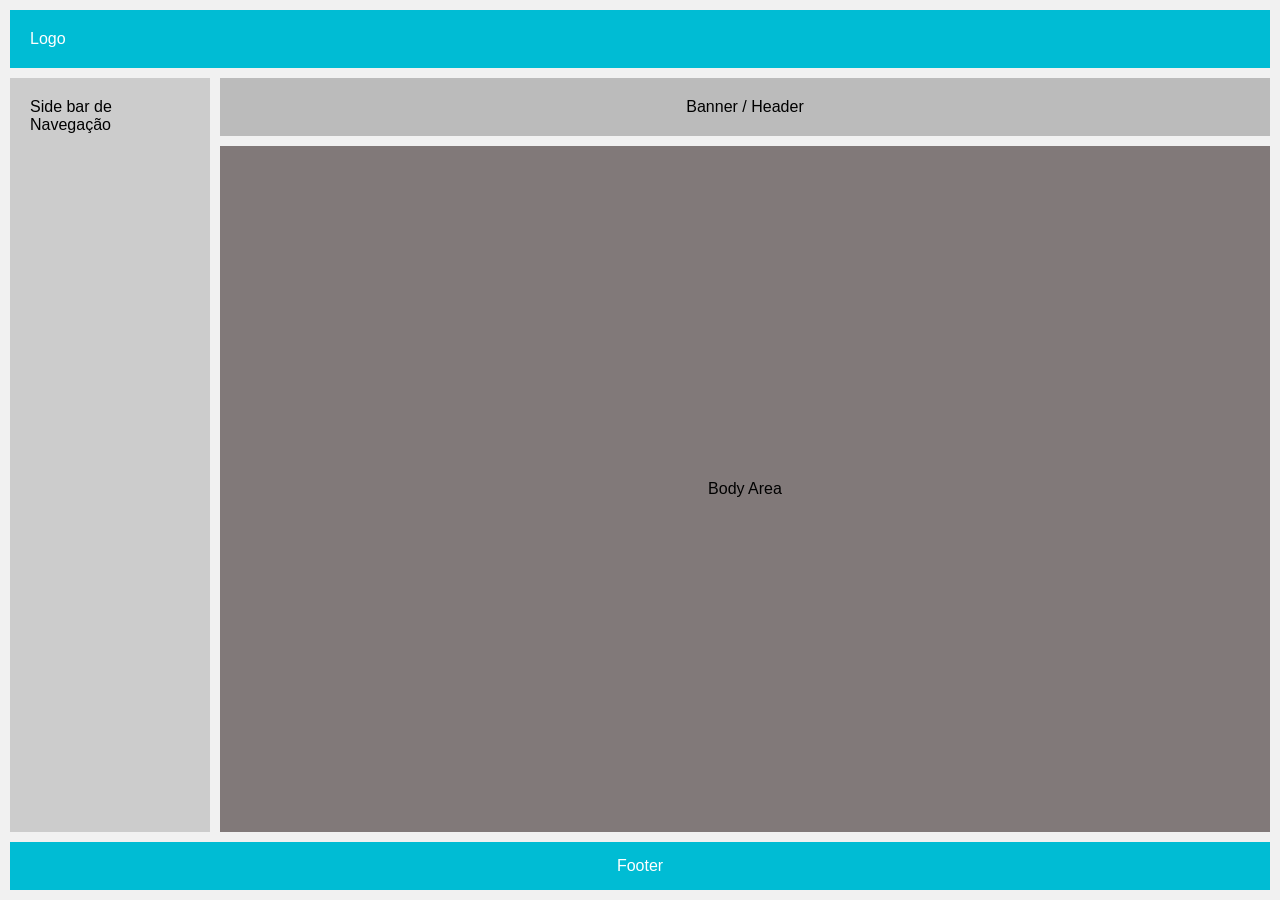
==== index.html @ 399cc75b "nova commit" ====
<!DOCTYPE html>
<html lang="pt-BR">
<head>
  <meta charset="UTF-8">
  <meta name="viewport" content="width=device-width, initial-scale=1.0">
  <title>Layout Responsivo com Grid</title>
  <link rel="stylesheet" href="estilo.css ">
</head>
<body>
  <!-- Versão Desktop -->
  <div class="desktop-only">
    <div class="container-desktop">
      <header class="logo">Logo</header>
      <nav class="sidebar">Side bar de Navegação</nav>
      <div class="banner">Banner / Header</div>
      <main class="body-area">
        <main>Body Area</main>
      </main>
      <footer>Footer</footer>
    </div>
  </div>

  <!-- Versão Mobile -->
  <div class="mobile-only">
    <header class="logo">Logo</header>
    <nav class="nav-mobile">
      Navegação
    </nav>
    <main>
      <section class="grid-imagens">
          <!-- 16 Imagens para o layout mobile -->
          <img src="img/fla.jpeg" alt="Imagem 1">
        <img src="img/fla.jpeg" alt="Imagem 2">
        <img src="img/fla.jpeg" alt="Imagem 3">
        <img src="img/fla.jpeg" alt="Imagem 4">
        <img src="img/fla.jpeg" alt="Imagem 5">
        <img src="img/fla.jpeg" alt="Imagem 6">
        <img src="img/fla.jpeg" alt="Imagem 7">
        <img src="img/fla.jpeg" alt="Imagem 8">
        <img src="img/fla.jpeg" alt="Imagem 9">
        <img src="img/fla.jpeg" alt="Imagem 10">
        <img src="img/fla.jpeg" alt="Imagem 11">
        <img src="img/fla.jpeg" alt="Imagem 12">
        <img src="img/fla.jpeg" alt="Imagem 13">
        <img src="img/fla.jpeg" alt="Imagem 14">
        <img src="img/fla.jpeg" alt="Imagem 15">
        <img src="img/fla.jpeg" alt="Imagem 16">
      </section>
      <section class="box-area">
        <div class="box">Box 1</div>
        <div class="box">Box 2</div>
        <div class="box">Box 3</div>
      </section>
    </main>
    <footer>Footer</footer>
  </div>
</body>
</html>
---- estilo.css ----
/* Reset básico */
* {
    margin: 0;
    padding: 0;
    box-sizing: border-box;
  }
  
  body {
    font-family: sans-serif;
    background: #f1f1f1;
  }
  
  /* Container Geral do Desktop */
  .container-desktop {
    display: grid;
    grid-template-areas:
      "logo logo"
      "sidebar banner"
      "sidebar body"
      "footer footer";
    grid-template-columns: 200px 1fr;
    grid-template-rows: auto auto 1fr auto;
    min-height: 100vh;
    gap: 10px;
    padding: 10px;
  }
  
  /* Componentes do Desktop */
  .logo {
    grid-area: logo;
    background: #00BCD4;
    color: #fff;
    padding: 20px;
    text-align: left;
  }
  
  .sidebar {
    grid-area: sidebar;
    background: #ccc;
    padding: 20px;
  }
  
  .banner {
    grid-area: banner;
    background: #bbb;
    padding: 20px;
    text-align: center;
  }
  
  .body-area {
    grid-area: body;
    background: #817979;
    padding: 20px;
    align-items: center;
    justify-content: center;
    display: flex;
  }
  
  footer {
    grid-area: footer;
    background: #00BCD4;
    color: #fff;
    text-align: center;
    padding: 15px;
  }
  
  /* Versão Mobile */
  /* Por padrão, vamos esconder a versão mobile em telas maiores */
  .mobile-only {
    display: none;
  }
  
  /* Estilização mobile (grade com 16 imagens e boxes) */
  .nav-mobile {
    background: #ccc;
    padding: 15px;
    text-align: center;
  }
  
  .grid-imagens {
    display: grid;
    grid-template-columns: repeat(4, 1fr); /* 4 colunas para exibir 16 imagens (4x4) */
    gap: 5px;
    padding: 10px;
  }
  
  .grid-imagens img {
    width: 100%;
    height: auto;
    border-radius: 4px;
    object-fit: cover;
  }
  
  .box-area {
    display: grid;
    grid-template-columns: 1fr;
    gap: 10px;
    padding: 10px;
    background: #fff;
  }
  
  .box-area .box {
    background: #ddd;
    padding: 15px;
    text-align: center;
    border-radius: 4px;
  }
  
  @media (max-width: 768px) {
    /* Esconde a versão desktop e mostra a mobile */
    .desktop-only {
      display: none;
    }
  
    .mobile-only {
      display: block;
    }
  
    /* LOGO + NAVEGAÇÃO EM LINHA */
    .mobile-only header.logo,
    .mobile-only .nav-mobile {
      display: inline-block;
      width: 51%;
      padding: 15px;
      text-align: center;
      vertical-align: middle;
    }
  
    .mobile-only header.logo {
      background: #00BCD4;
      color: white;
      margin-top: 50px;
    }

    .nav-mobile {
      background: #00BCD4;
      color: white;
      margin-left: 199px;
      margin-top: -69px;
    }
  
    /* BOXES EM LINHA */
    .box-area {
      display: flex;
      flex-direction: row;
      justify-content: space-between;
      gap: 10px;
      padding: 10px;
    }
  
    .box-area .box {
      flex: 1;
      background: #ddd;
      padding: 15px;
      text-align: center;
      border-radius: 4px;
      margin-top: 10px;
    }
  
    /* GRADE DE IMAGENS */
    .grid-imagens {
      display: grid;
      grid-template-columns: repeat(4, 1fr);
      gap: 5px;
      padding: 10px;
      margin-top: 10px;
    }
  
    .grid-imagens img {
      width: 100%;
      height: auto;
      border-radius: 4px;
      object-fit: cover;
    }

    footer{
        margin-top: 10px;
        width: 400px;
    }
  }
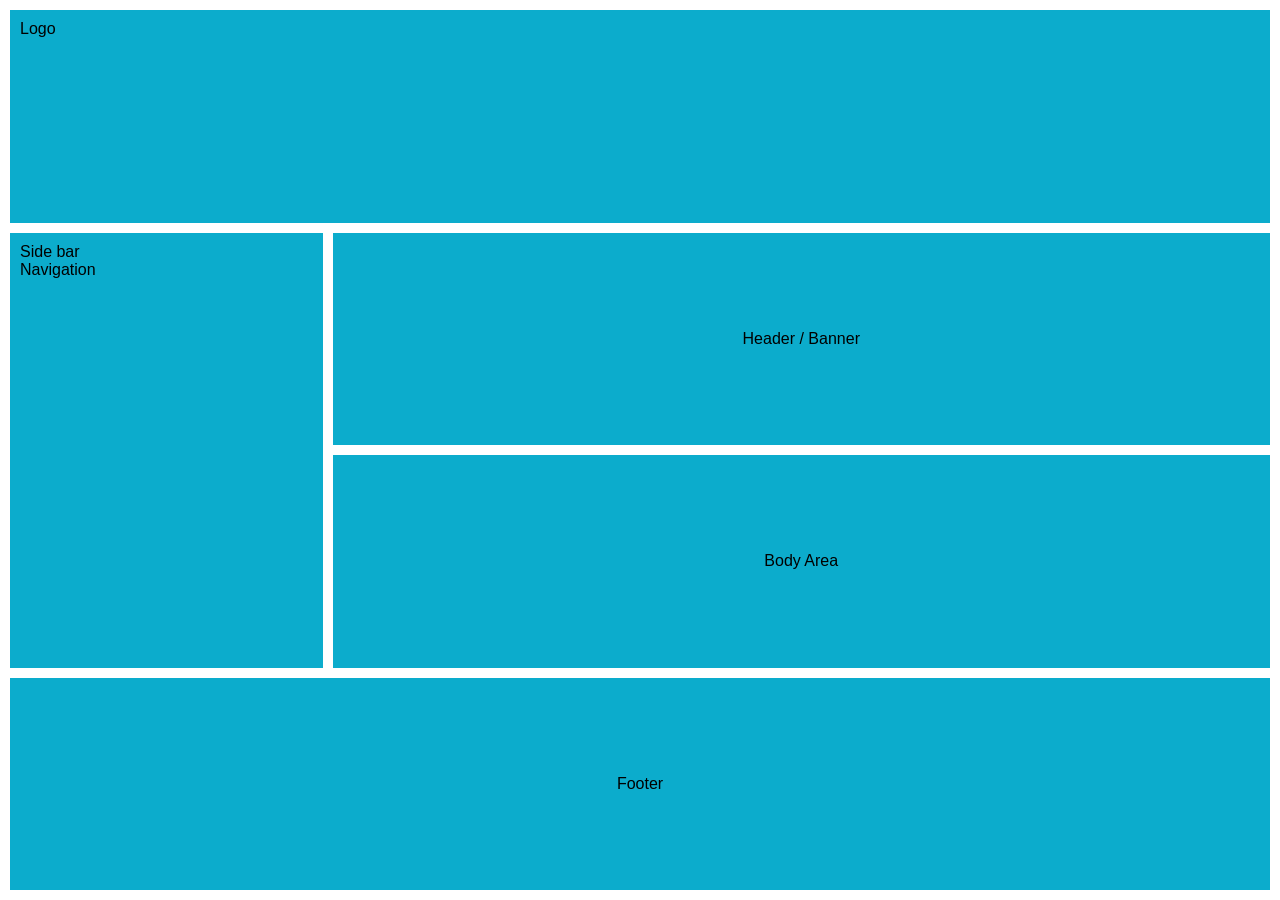
==== commit a6e55449: "up" ====
--- a/index.html
+++ b/index.html
@@ -1,58 +1,17 @@
 <!DOCTYPE html>
 <html lang="pt-BR">
 <head>
-  <meta charset="UTF-8">
-  <meta name="viewport" content="width=device-width, initial-scale=1.0">
-  <title>Layout Responsivo com Grid</title>
-  <link rel="stylesheet" href="estilo.css ">
+    <meta charset="UTF-8">
+    <title>Layout 1</title>
+    <link rel="stylesheet" href="estilo.css">
 </head>
 <body>
-  <!-- Versão Desktop -->
-  <div class="desktop-only">
-    <div class="container-desktop">
-      <header class="logo">Logo</header>
-      <nav class="sidebar">Side bar de Navegação</nav>
-      <div class="banner">Banner / Header</div>
-      <main class="body-area">
-        <main>Body Area</main>
-      </main>
-      <footer>Footer</footer>
+    <div class="container">
+        <header class="logo">Logo</header>
+        <nav class="sidebar">Side bar<br>Navigation</nav>
+        <section class="banner">Header / Banner</section>
+        <main class="body">Body Area</main>
+        <footer class="footer">Footer</footer>
     </div>
-  </div>
-
-  <!-- Versão Mobile -->
-  <div class="mobile-only">
-    <header class="logo">Logo</header>
-    <nav class="nav-mobile">
-      Navegação
-    </nav>
-    <main>
-      <section class="grid-imagens">
-          <!-- 16 Imagens para o layout mobile -->
-          <img src="img/fla.jpeg" alt="Imagem 1">
-        <img src="img/fla.jpeg" alt="Imagem 2">
-        <img src="img/fla.jpeg" alt="Imagem 3">
-        <img src="img/fla.jpeg" alt="Imagem 4">
-        <img src="img/fla.jpeg" alt="Imagem 5">
-        <img src="img/fla.jpeg" alt="Imagem 6">
-        <img src="img/fla.jpeg" alt="Imagem 7">
-        <img src="img/fla.jpeg" alt="Imagem 8">
-        <img src="img/fla.jpeg" alt="Imagem 9">
-        <img src="img/fla.jpeg" alt="Imagem 10">
-        <img src="img/fla.jpeg" alt="Imagem 11">
-        <img src="img/fla.jpeg" alt="Imagem 12">
-        <img src="img/fla.jpeg" alt="Imagem 13">
-        <img src="img/fla.jpeg" alt="Imagem 14">
-        <img src="img/fla.jpeg" alt="Imagem 15">
-        <img src="img/fla.jpeg" alt="Imagem 16">
-      </section>
-      <section class="box-area">
-        <div class="box">Box 1</div>
-        <div class="box">Box 2</div>
-        <div class="box">Box 3</div>
-      </section>
-    </main>
-    <footer>Footer</footer>
-  </div>
 </body>
 </html>
--- a/estilo.css
+++ b/estilo.css
@@ -1,181 +1,68 @@
-/* Reset básico */
 * {
-    margin: 0;
-    padding: 0;
-    box-sizing: border-box;
-  }
-  
-  body {
-    font-family: sans-serif;
-    background: #f1f1f1;
-  }
-  
-  /* Container Geral do Desktop */
-  .container-desktop {
-    display: grid;
-    grid-template-areas:
+  box-sizing: border-box;
+  margin: 0;
+  padding: 0;
+  font-family: sans-serif;
+}
+
+.container {
+  display: grid;
+  grid-template-areas:
       "logo logo"
       "sidebar banner"
       "sidebar body"
       "footer footer";
-    grid-template-columns: 200px 1fr;
-    grid-template-rows: auto auto 1fr auto;
-    min-height: 100vh;
-    gap: 10px;
-    padding: 10px;
-  }
-  
-  /* Componentes do Desktop */
-  .logo {
-    grid-area: logo;
-    background: #00BCD4;
-    color: #fff;
-    padding: 20px;
-    text-align: left;
-  }
-  
+  grid-template-columns: 1fr 3fr;
+  gap: 10px;
+  padding: 10px;
+  height: 100vh;
+}
+
+.logo {
+  grid-area: logo;
+  background: #0caccc;
+  padding: 10px;
+}
+
+.sidebar {
+  grid-area: sidebar;
+  background: #0caccc;
+  padding: 10px;
+}
+
+.banner {
+  grid-area: banner;
+  background: #0caccc;
+  padding: 10px;
+  display: flex;
+  align-items: center;
+  justify-content: center;
+}
+
+.body {
+  grid-area: body;
+  background: #0caccc;
+  padding: 10px;
+  display: flex;
+  align-items: center;
+  justify-content: center;
+}
+
+.footer {
+  grid-area: footer;
+  background: #0caccc;
+  padding: 10px;
+  text-align: center;
+  display: flex;
+  align-items: center;
+  justify-content: center;
+}
+@media (max-width: 900px) {
   .sidebar {
-    grid-area: sidebar;
-    background: #ccc;
-    padding: 20px;
-  }
-  
-  .banner {
-    grid-area: banner;
-    background: #bbb;
-    padding: 20px;
+    height: 100vh; /* altura total da tela */
+    display: flex;
+    justify-content: center;
+    align-items: center;
     text-align: center;
   }
-  
-  .body-area {
-    grid-area: body;
-    background: #817979;
-    padding: 20px;
-    align-items: center;
-    justify-content: center;
-    display: flex;
-  }
-  
-  footer {
-    grid-area: footer;
-    background: #00BCD4;
-    color: #fff;
-    text-align: center;
-    padding: 15px;
-  }
-  
-  /* Versão Mobile */
-  /* Por padrão, vamos esconder a versão mobile em telas maiores */
-  .mobile-only {
-    display: none;
-  }
-  
-  /* Estilização mobile (grade com 16 imagens e boxes) */
-  .nav-mobile {
-    background: #ccc;
-    padding: 15px;
-    text-align: center;
-  }
-  
-  .grid-imagens {
-    display: grid;
-    grid-template-columns: repeat(4, 1fr); /* 4 colunas para exibir 16 imagens (4x4) */
-    gap: 5px;
-    padding: 10px;
-  }
-  
-  .grid-imagens img {
-    width: 100%;
-    height: auto;
-    border-radius: 4px;
-    object-fit: cover;
-  }
-  
-  .box-area {
-    display: grid;
-    grid-template-columns: 1fr;
-    gap: 10px;
-    padding: 10px;
-    background: #fff;
-  }
-  
-  .box-area .box {
-    background: #ddd;
-    padding: 15px;
-    text-align: center;
-    border-radius: 4px;
-  }
-  
-  @media (max-width: 768px) {
-    /* Esconde a versão desktop e mostra a mobile */
-    .desktop-only {
-      display: none;
-    }
-  
-    .mobile-only {
-      display: block;
-    }
-  
-    /* LOGO + NAVEGAÇÃO EM LINHA */
-    .mobile-only header.logo,
-    .mobile-only .nav-mobile {
-      display: inline-block;
-      width: 51%;
-      padding: 15px;
-      text-align: center;
-      vertical-align: middle;
-    }
-  
-    .mobile-only header.logo {
-      background: #00BCD4;
-      color: white;
-      margin-top: 50px;
-    }
-
-    .nav-mobile {
-      background: #00BCD4;
-      color: white;
-      margin-left: 199px;
-      margin-top: -69px;
-    }
-  
-    /* BOXES EM LINHA */
-    .box-area {
-      display: flex;
-      flex-direction: row;
-      justify-content: space-between;
-      gap: 10px;
-      padding: 10px;
-    }
-  
-    .box-area .box {
-      flex: 1;
-      background: #ddd;
-      padding: 15px;
-      text-align: center;
-      border-radius: 4px;
-      margin-top: 10px;
-    }
-  
-    /* GRADE DE IMAGENS */
-    .grid-imagens {
-      display: grid;
-      grid-template-columns: repeat(4, 1fr);
-      gap: 5px;
-      padding: 10px;
-      margin-top: 10px;
-    }
-  
-    .grid-imagens img {
-      width: 100%;
-      height: auto;
-      border-radius: 4px;
-      object-fit: cover;
-    }
-
-    footer{
-        margin-top: 10px;
-        width: 400px;
-    }
-  }
-    +}
